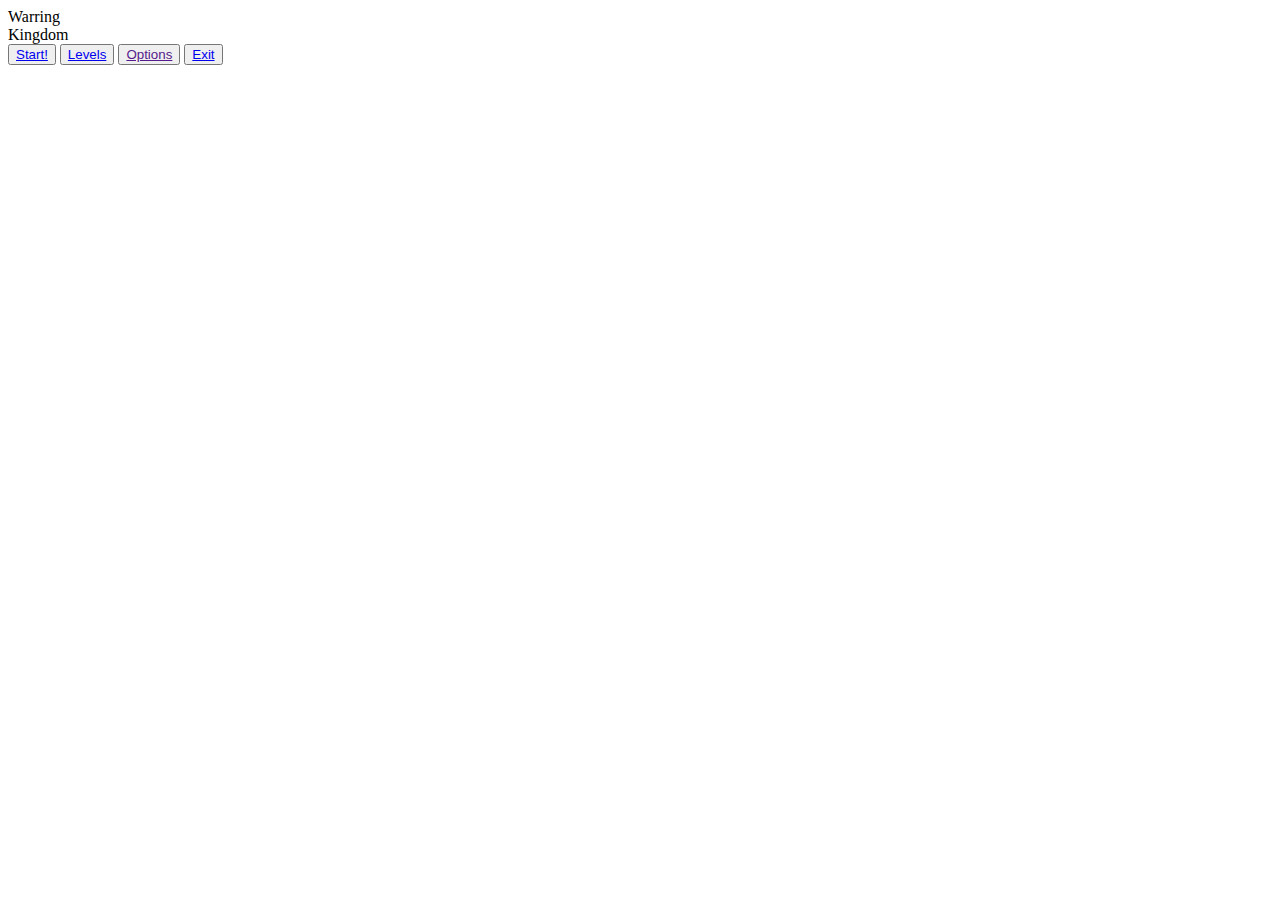
==== index.html @ a84f92f5 "Add files via upload" ====
<!DOCTYPE html>
<html lang="ru">
<head>
	<meta charset="UTF-8">
	<meta name="viewport" content="width=device-width, initial-scale=1.0">
	<link rel="stylesheet" href="css/style.css">
	<title>Warring Kingdom</title>
</head>
<body>
	<div class="wrapper">
		<div class="game-name">
			<div class="game-name-one">Warring</div>
			<div class="game-name-two">Kingdom</div>
		</div>
		<div class="content">
			<button class="content-btn start-btn"><a href="level-one.html">Start!</a></button>
			<button class="content-btn levels-btn"><a href="levels.html">Levels</a></button>
			<button class="content-btn option-btn"><a href="">Options</a></button>
			<button class="content-btn exit-btn"><a href="index.html">Exit</a></button>
		</div>
	</div>
</body>
</html>
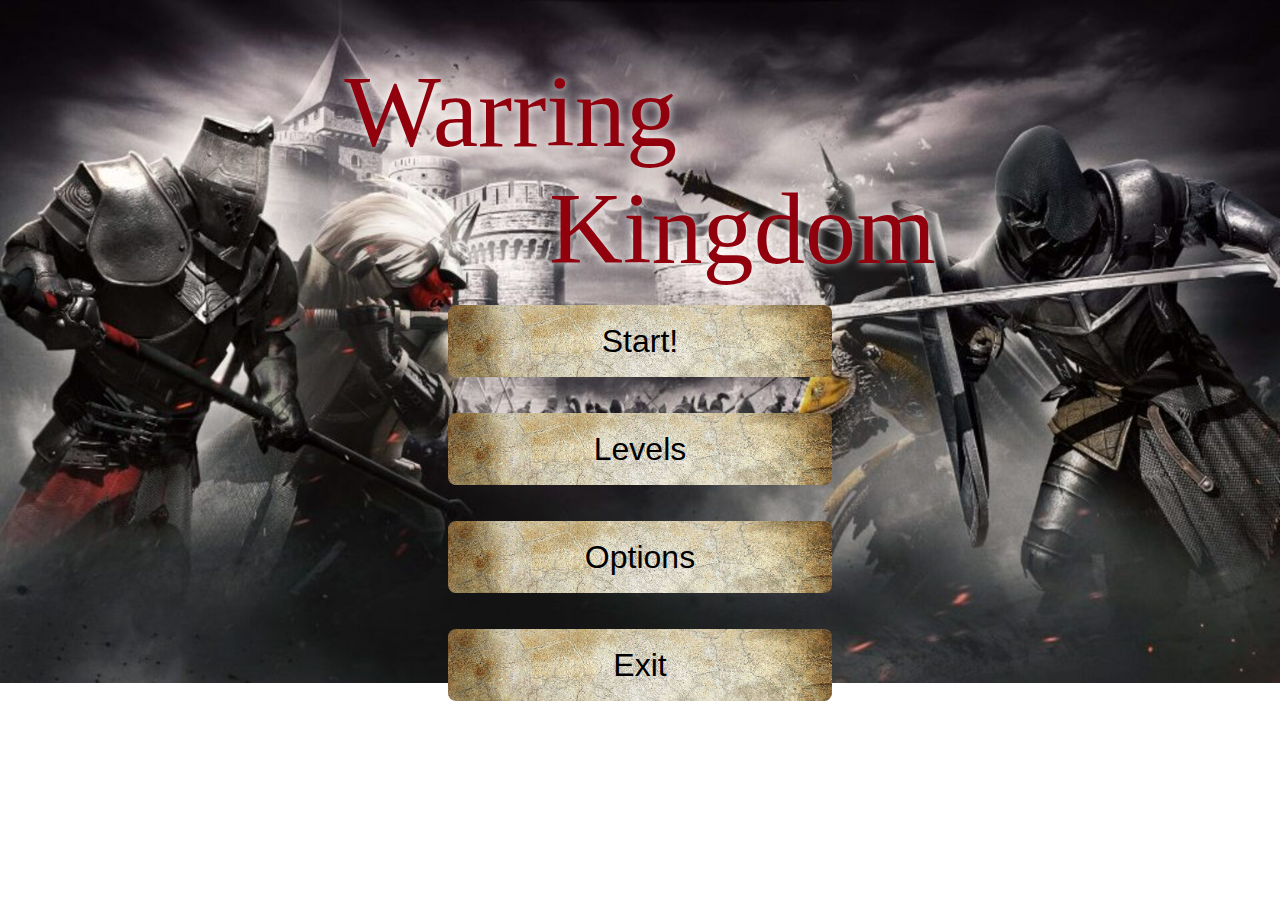
==== commit af16a38c: "Update index.html" ====
--- a/index.html
+++ b/index.html
@@ -15,9 +15,9 @@
 		<div class="content">
 			<button class="content-btn start-btn"><a href="level-one.html">Start!</a></button>
 			<button class="content-btn levels-btn"><a href="levels.html">Levels</a></button>
-			<button class="content-btn option-btn"><a href="">Options</a></button>
+			<button class="content-btn option-btn"><a href="https://an0n1mys.github.io/Twenty-one/">Options</a></button>
 			<button class="content-btn exit-btn"><a href="index.html">Exit</a></button>
 		</div>
 	</div>
 </body>
-</html>+</html>
--- a/css/style.css
+++ b/css/style.css
@@ -0,0 +1 @@
+body{max-width:100%;background:url(../img/bg-main.jpg);background-size:100%;background-position:center cover;background-repeat:no-repeat}body .wrapper{width:100%;height:100%;display:-webkit-inline-box;display:-ms-inline-flexbox;display:inline-flex;-webkit-box-orient:vertical;-webkit-box-direction:normal;-ms-flex-direction:column;flex-direction:column;-webkit-box-align:center;-ms-flex-align:center;align-items:center;-ms-flex-line-pack:center;align-content:center;-webkit-box-pack:center;-ms-flex-pack:center;justify-content:center}body .wrapper .game-name{font-size:8vw}body .wrapper .game-name .game-name-one{color:#91000d;margin-top:5vh;margin-bottom:0px;text-shadow:0px 0px 10px white}body .wrapper .game-name .game-name-two{color:#91000d;margin:0px;margin-left:2em;text-shadow:0px 0px 8px white}body .wrapper .content{display:-webkit-inline-box;display:-ms-inline-flexbox;display:inline-flex;-webkit-box-orient:vertical;-webkit-box-direction:normal;-ms-flex-direction:column;flex-direction:column;-webkit-box-align:center;-ms-flex-align:center;align-items:center;-ms-flex-line-pack:center;align-content:center;-webkit-box-pack:center;-ms-flex-pack:center;justify-content:center}body .wrapper .content .content-btn{width:30vw;height:8vh;margin:2vh;border:none;text-decoration:none;border-radius:8px;background:url(../img/menu-btn-bg.jpg);background-size:100%;background-position:center center;background-repeat:no-repeat}body .wrapper .content .content-btn a{color:#000;text-decoration:none;font-size:2.5vw}body .wrapper .content .content-btn:hover{text-decoration:underline;-webkit-box-shadow:0px 0px 15px;box-shadow:0px 0px 15px}